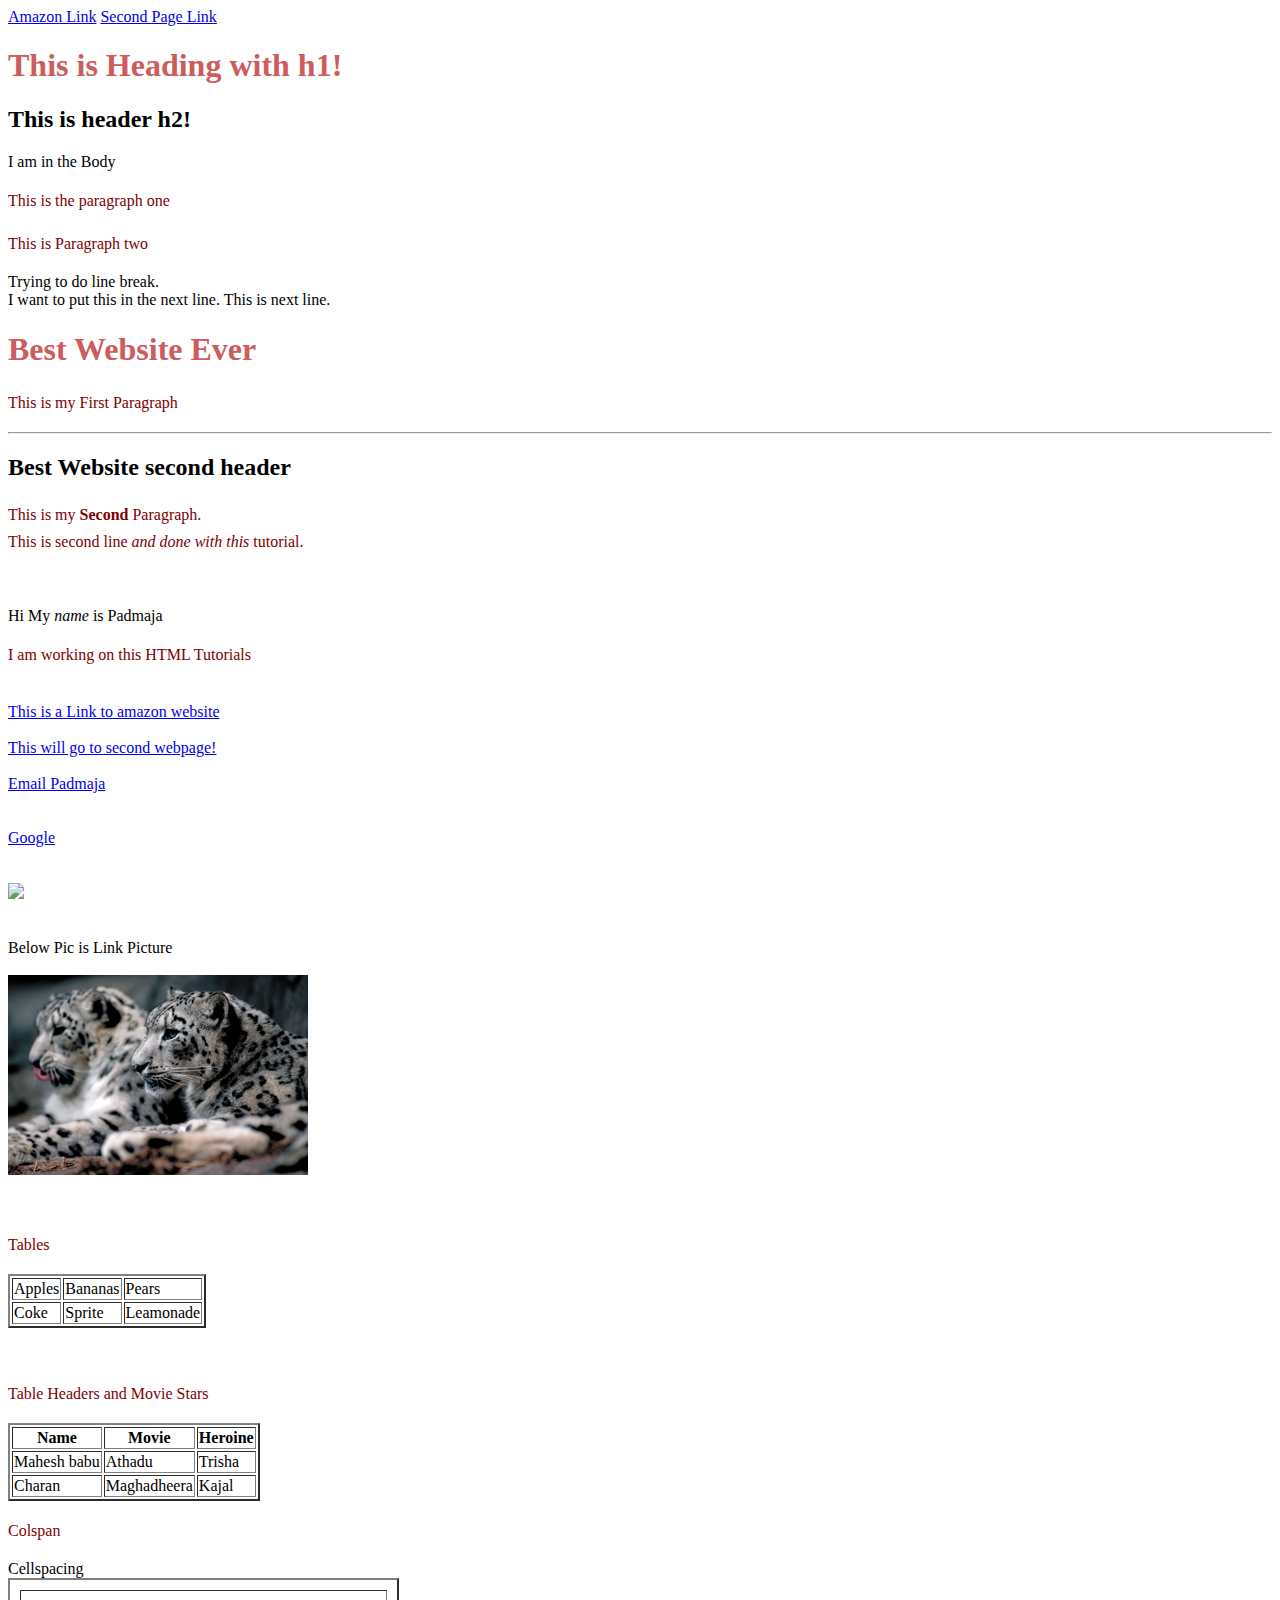
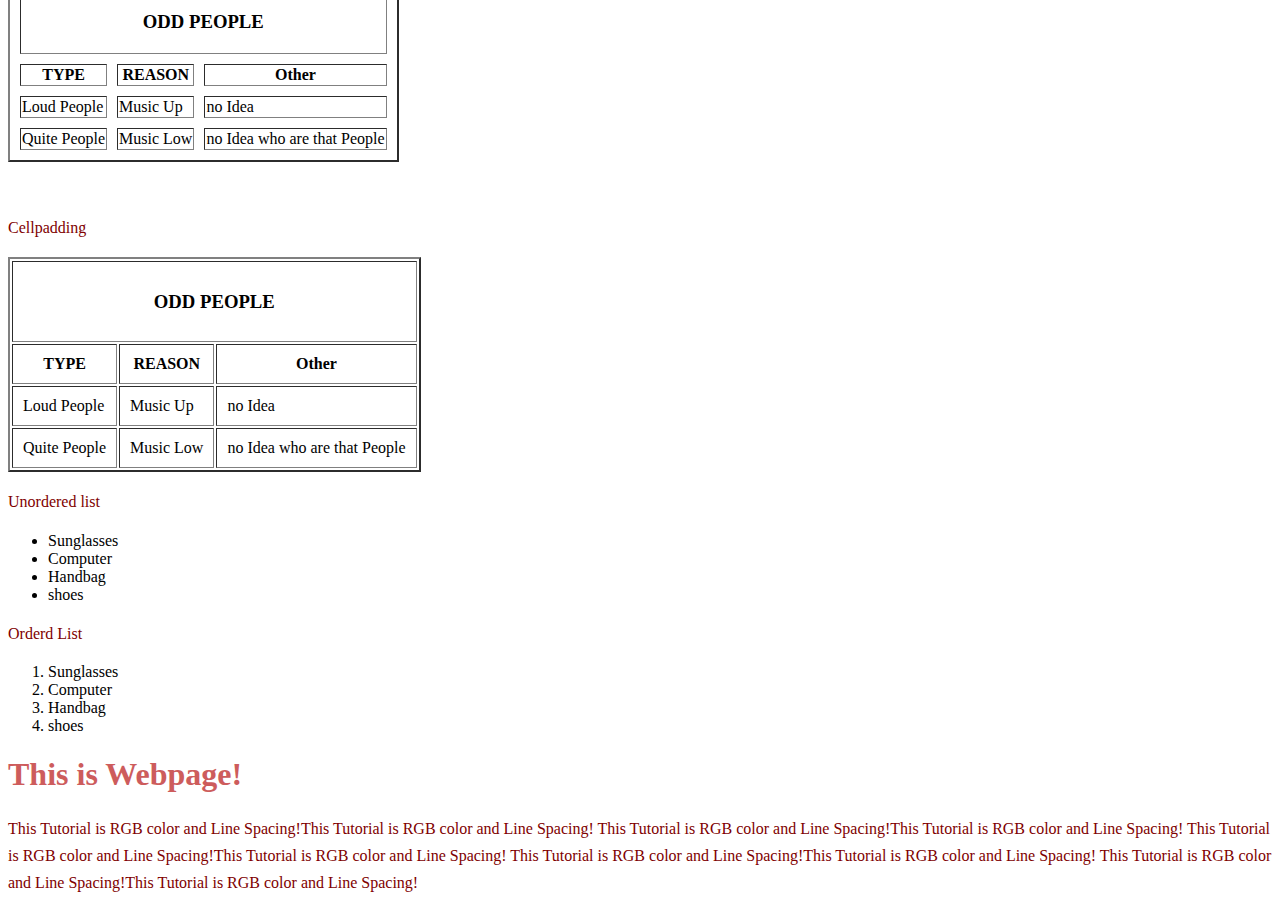
==== xhtml/Index2.html @ 04f7a707 "added a bunch of effects" ====
<!doctype html>

<html>
<head>
<title>This is the title</title>
</head>


<body>
<a href="#Amazon">Amazon Link</a>
<a href="#Second Page"> Second Page Link</a>

<h1>This is Heading with h1!</h1>
<h2>This is header h2!</h2>
I am in the Body

<p> This is the paragraph one</p>
<p> This is Paragraph two </p>

Trying to do line break. <br /> I want to put this in the next line. This is next line.

<h1>Best Website Ever</h1>
<p>This is my First Paragraph</p>

<hr />

<h2>Best Website second header </h2>
<p>This is my <strong> Second </strong> Paragraph.<br /> This is second line <em>and done with this </em>tutorial.</p>

<br />
<br />

<!-- change this paragraph under me-->
Hi My <em>name</em> is Padmaja

<p>I am working on this HTML Tutorials</p>

<br />
<a name="Amazon"></a>
<a href="http://amazon.com">This is a Link to amazon website</a>
<br />
<br />
<a name="Second Page"></a>
<a href="Second2.html">This will go to second webpage! </a>

<br />
<br />
<a href="mailto:padmajak21@gmail.com">Email Padmaja</a>

<br />
<br />
<br />

<a href="http://google.com" title="Awesome Search Engine"> Google</a>
<br />
<br />
<br />


<img src="penguins.jpg"  height="228" />
<br />
<br />
<br />
Below Pic is Link Picture
<br />
<br />
<a href="http://www.philadelphiazoo.org"><img src="Leopard.jpg"  /> </a>
<br />
<br />
<br />
<p>Tables</p>

<table border="2">
 <tr>
    <td>Apples</td>
	<td>Bananas</td>
	<td>Pears</td>
 </tr>
 <tr>
    <td>Coke</td>
	<td>Sprite</td>
	<td>Leamonade</td>
 </tr>
</table>
<br />
<br />

<p>Table Headers and Movie Stars</p>

<table border="2">
   <tr>
      <th>Name</th>
      <th> Movie</th>
      <th>Heroine	</th>
   </tr>
   <tr>
      <td>Mahesh babu </td>
	  <td>Athadu</td>
	  <td>Trisha </td>

   </tr>
   <tr>
      <td>Charan </td>
	  <td>Maghadheera</td>
	  <td>Kajal </td>

   </tr>
</table>

<p> Colspan  </p> <bt /> Cellspacing

<table border="2" cellspacing="10">
<tr>
   <th colspan="3"><h3>ODD PEOPLE</h3></th>
 </tr>
 <tr>
    <th>TYPE</th>
    <th> REASON</th>
	<th> Other</th>
 </tr>
     <td>Loud People</td>
	 <td>Music Up</td>
	 <td>no Idea</td>
 <tr>
     <td>Quite People</td>
	 <td>Music Low</td>
	 <td>no Idea who are that People</td>
 </tr>
 </table>
 <br />
 <br />
 <p>Cellpadding</p>

 <table border="2" cellpadding="10">
<tr>
   <th colspan="3"><h3>ODD PEOPLE</h3></th>
 </tr>
 <tr>
    <th>TYPE</th>
    <th> REASON</th>
	<th> Other</th>
 </tr>
     <td>Loud People</td>
	 <td>Music Up</td>
	 <td>no Idea</td>
 <tr>
     <td>Quite People</td>
	 <td>Music Low</td>
	 <td>no Idea who are that People</td>
 </tr>
 </table>

 <p> Unordered list</p>

 <ul>
    <li>Sunglasses</li>
	<li>Computer</li>
	<li>Handbag</li>
	<li>shoes</li>
 </ul>

 <p>Orderd List</p>
 <ol>
    <li>Sunglasses</li>
	<li>Computer</li>
	<li>Handbag</li>
	<li>shoes</li>
 </ol>

</body>

 <head>
 <style type="text/css">
 h1{color:#CD5C5C;}
 p {color:#800000		}
 p{line-height:170%;}

 </style>
 </head>

 <body>
 <h1>This is Webpage!</h1>

 <p>This Tutorial is RGB color and Line Spacing!This Tutorial is RGB color and Line Spacing!
 This Tutorial is RGB color and Line Spacing!This Tutorial is RGB color and Line Spacing!
 This Tutorial is RGB color and Line Spacing!This Tutorial is RGB color and Line Spacing!
 This Tutorial is RGB color and Line Spacing!This Tutorial is RGB color and Line Spacing!
 This Tutorial is RGB color and Line Spacing!This Tutorial is RGB color and Line Spacing!
 </p>

 </body>




</html>
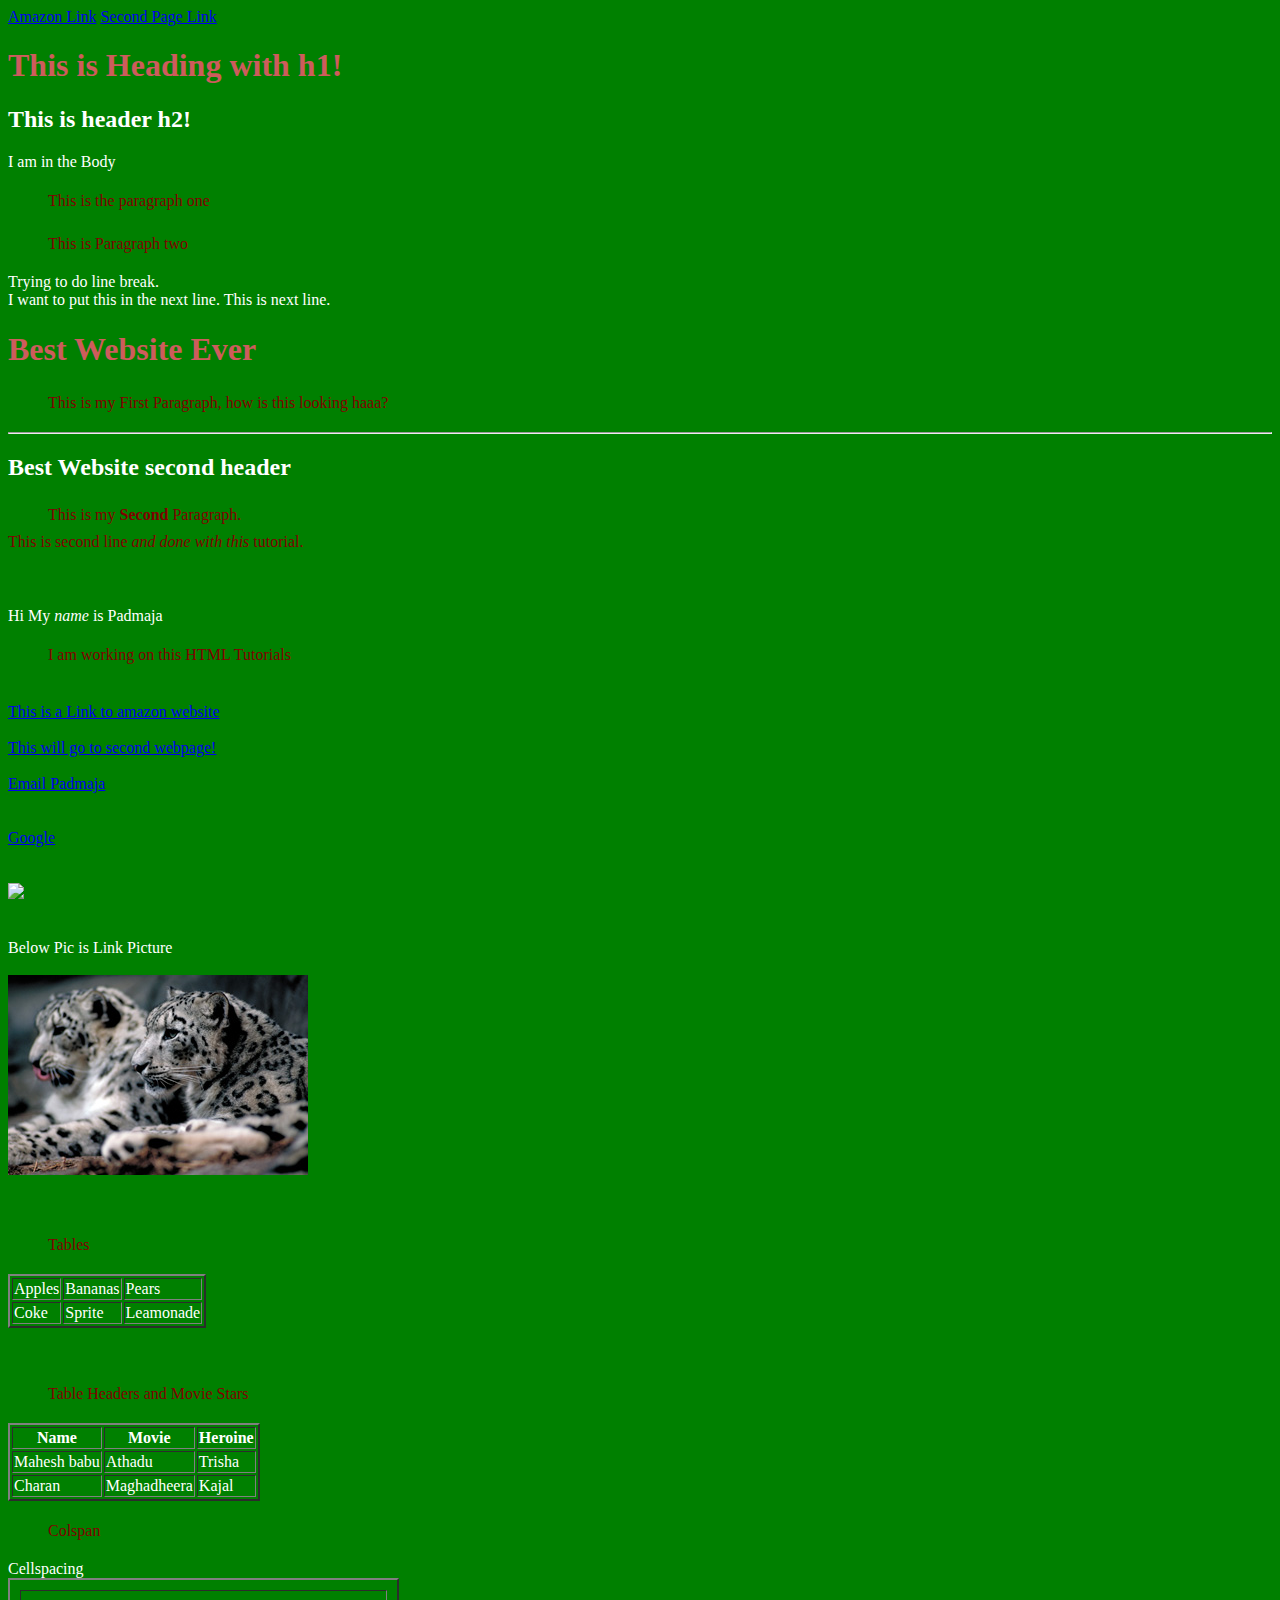
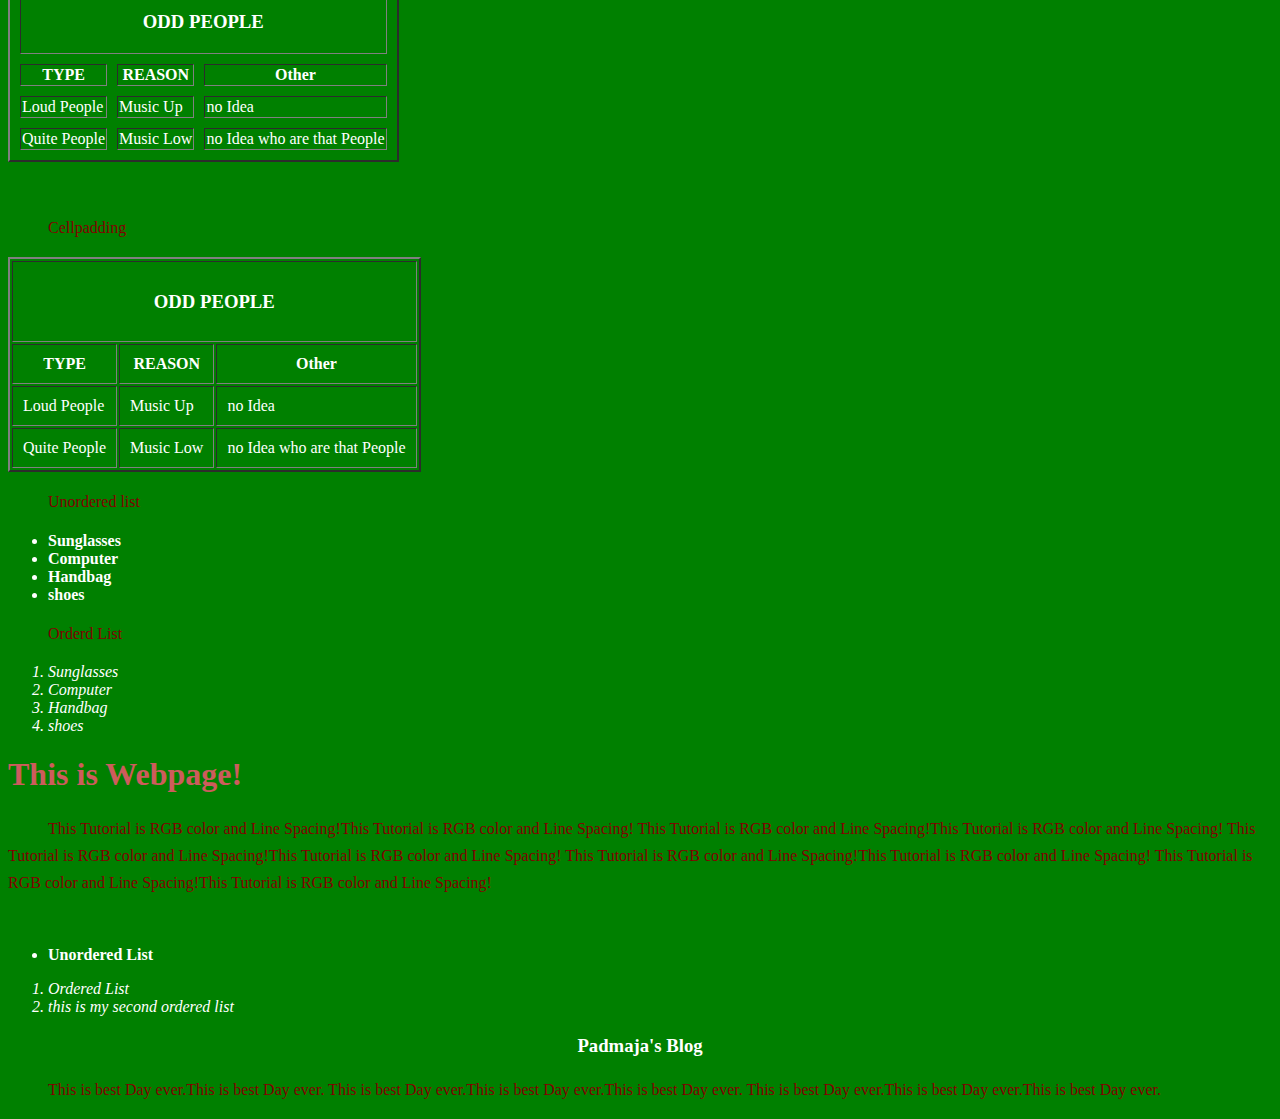
==== commit 1312c675: "some updates" ====
--- a/xhtml/Index2.html
+++ b/xhtml/Index2.html
@@ -20,7 +20,7 @@
 Trying to do line break. <br /> I want to put this in the next line. This is next line.
 
 <h1>Best Website Ever</h1>
-<p>This is my First Paragraph</p>
+<p>This is my First Paragraph, how is this looking haaa?</p>
 
 <hr />
 
@@ -171,11 +171,22 @@
 
  <head>
  <style type="text/css">
- h1{color:#CD5C5C;}
+     body {background-color:green;
+     color:white;}
+
+     h1{color:#CD5C5C;}
  p {color:#800000		}
  p{line-height:170%;}
 
+     ul {font-weight:bold;}
+     ol {font-style:italic;}
+
+     h3{text-align:center;}
+     p {text-indent: 40px;}
+
  </style>
+
+
  </head>
 
  <body>
@@ -188,6 +199,26 @@
  This Tutorial is RGB color and Line Spacing!This Tutorial is RGB color and Line Spacing!
  </p>
 
+     </br>
+
+    <ul>
+        <li>Unordered List
+        </li>
+    </ul>
+
+    <ol>
+        <li>Ordered List
+            </li>
+
+        <li>this is my second ordered list</li>
+
+    </ol>
+<h3> Padmaja's Blog</h3>
+    <p> This is best Day ever.This is best Day ever.
+    This is best Day ever.This is best Day ever.This is best Day ever.
+        This is best Day ever.This is best Day ever.This is best Day ever.
+    </p>
+
  </body>
 
 
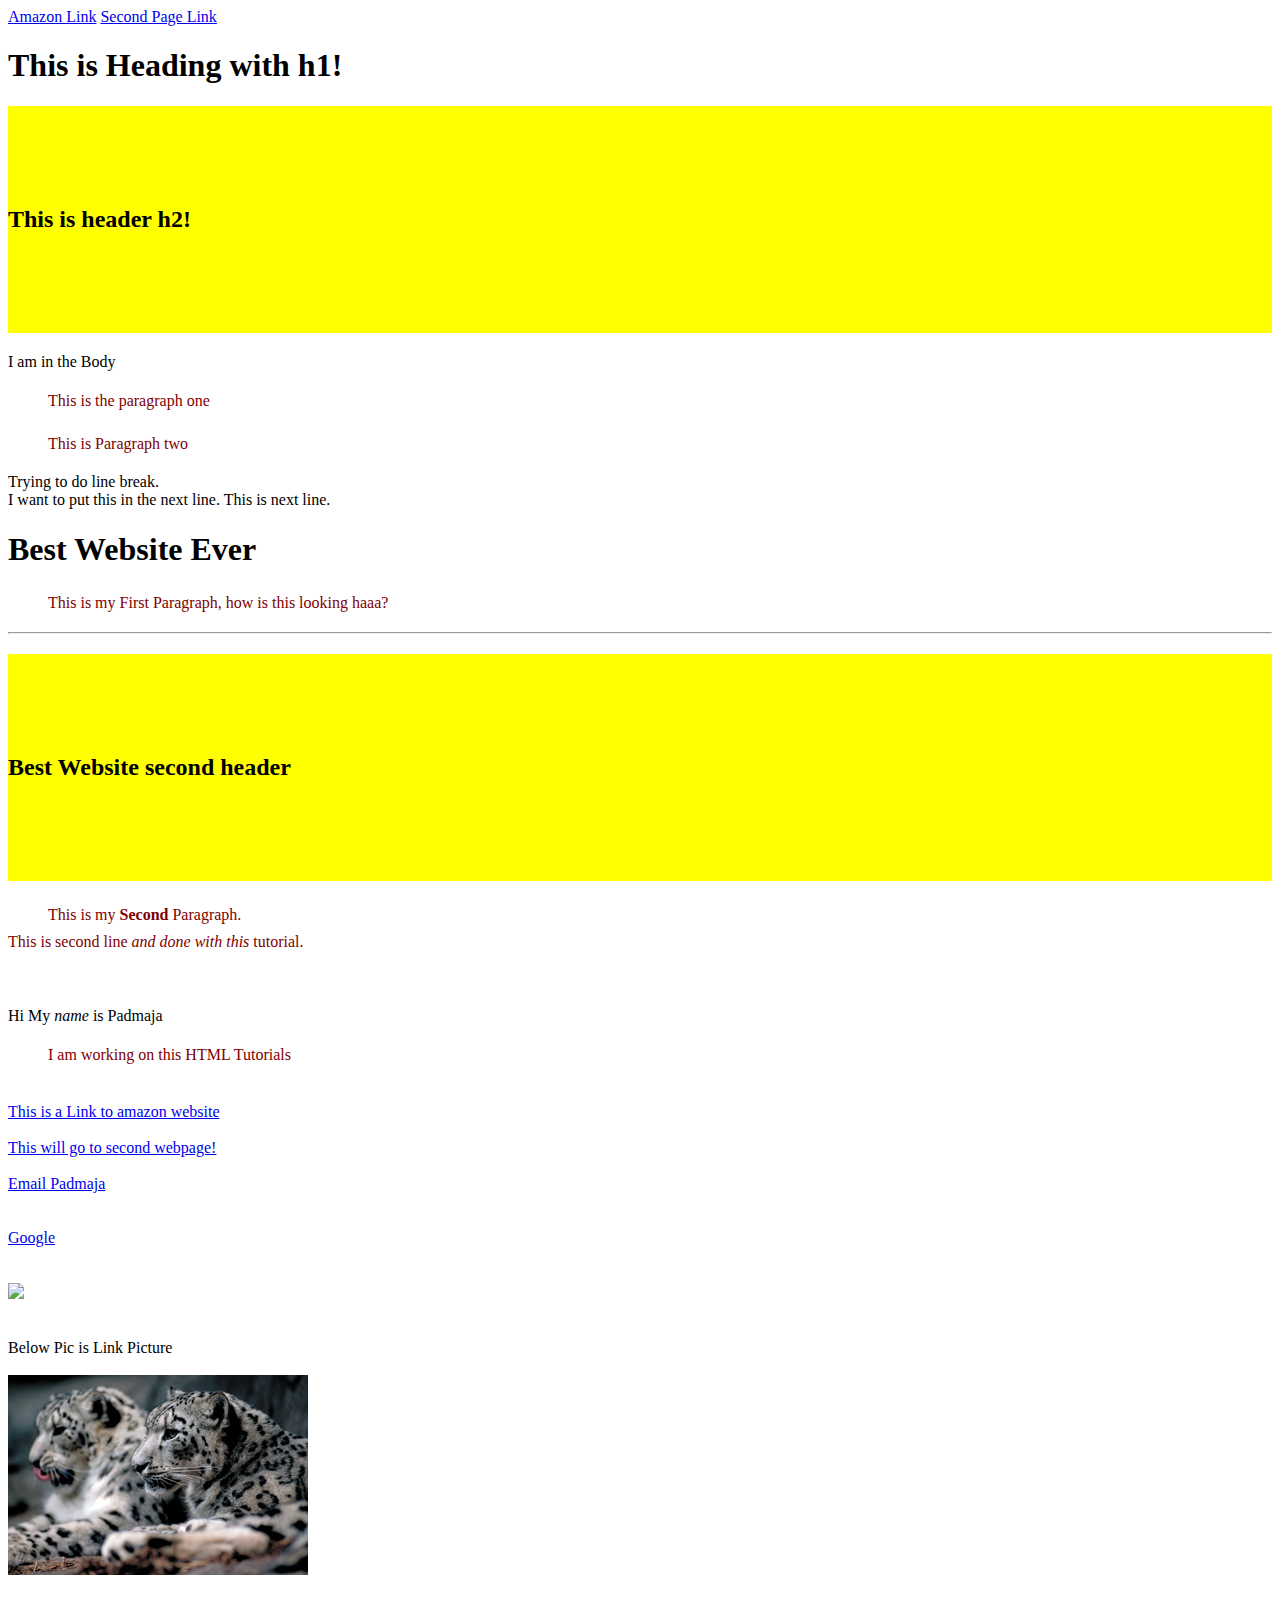
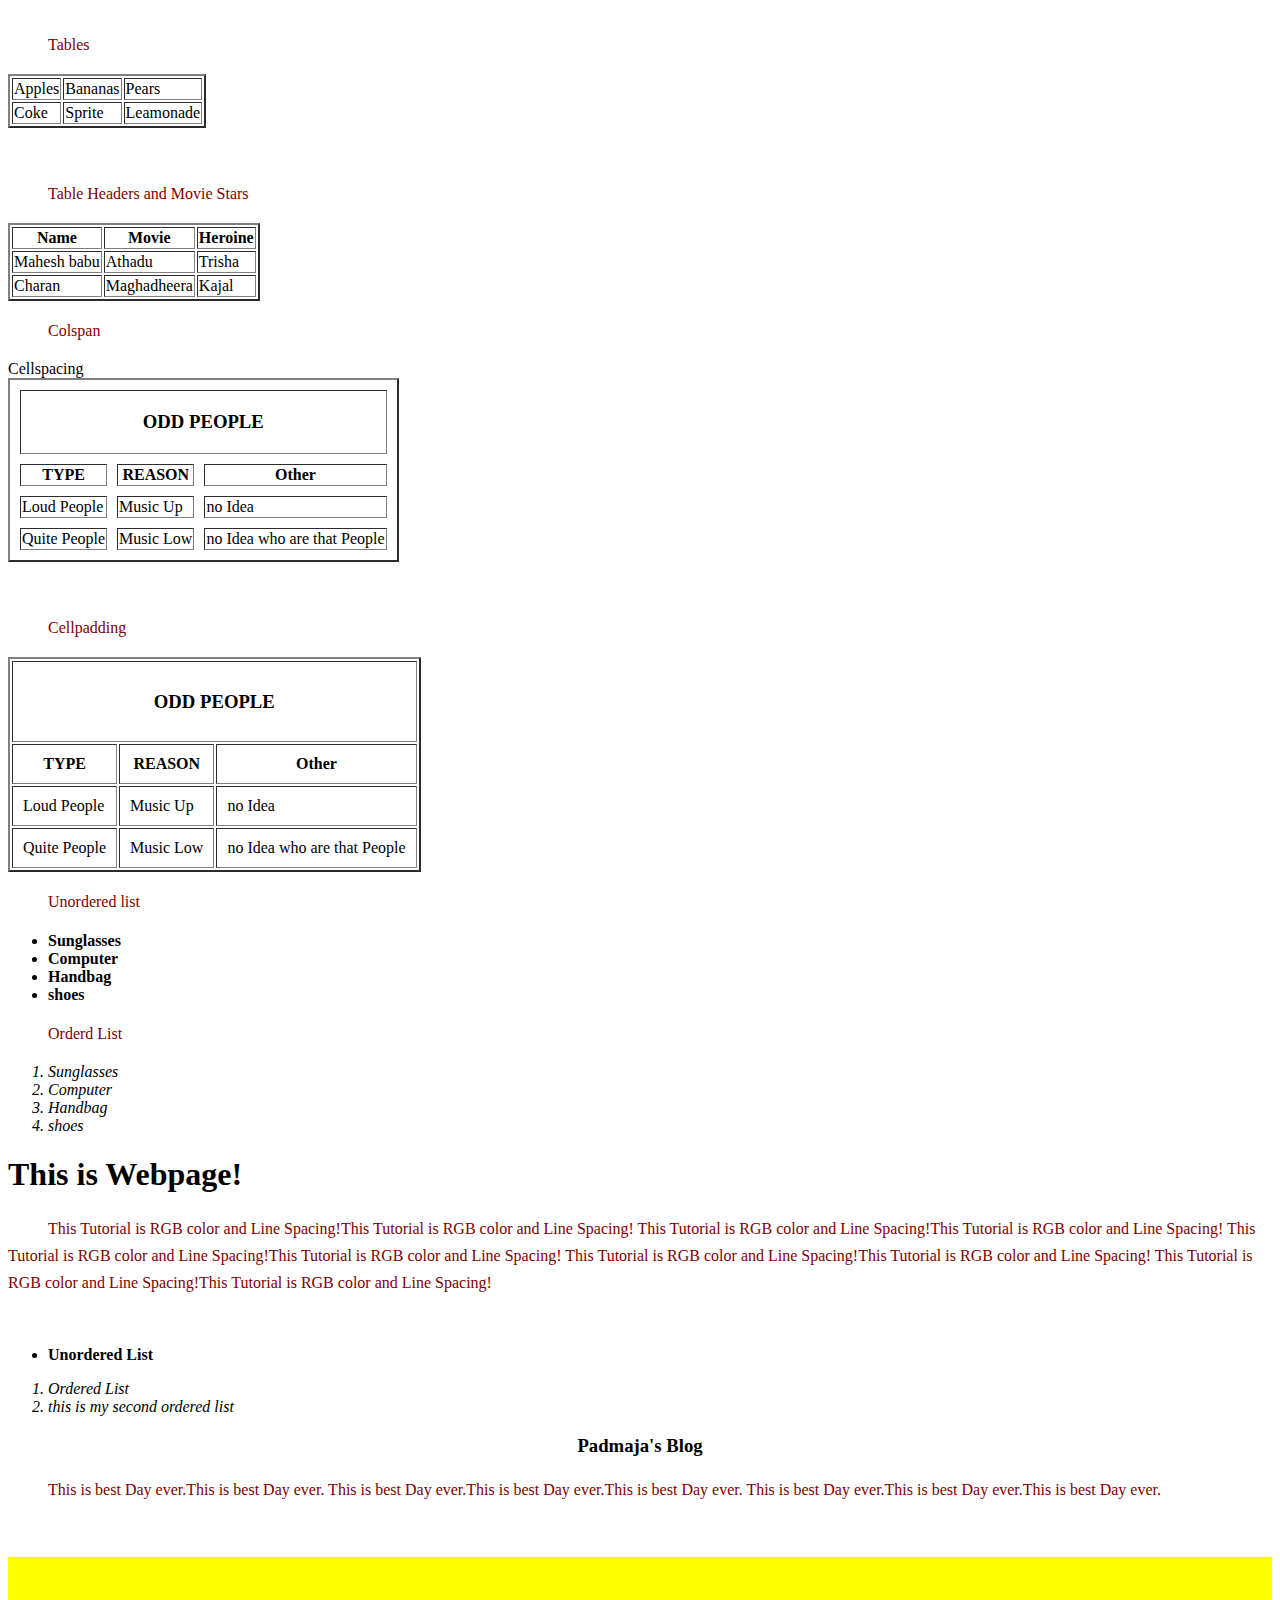
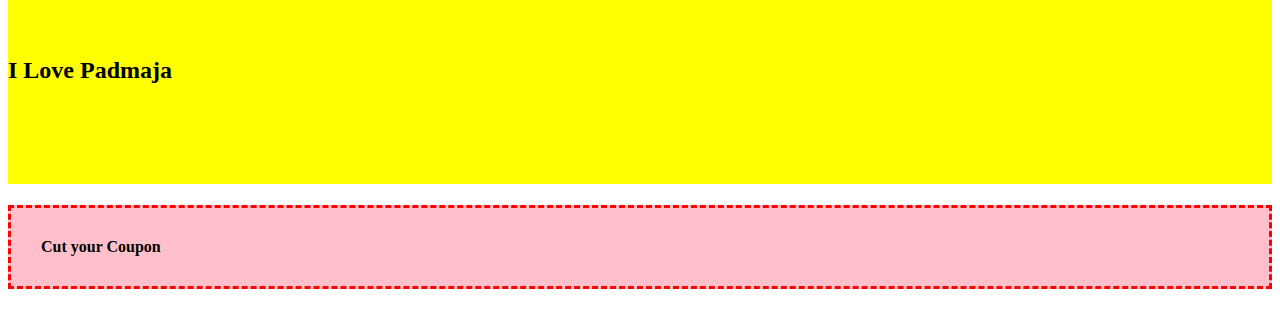
==== commit a0040ecd: "did cellpadding" ====
--- a/xhtml/Index2.html
+++ b/xhtml/Index2.html
@@ -171,10 +171,21 @@
 
  <head>
  <style type="text/css">
-     body {background-color:green;
-     color:white;}
-
-     h1{color:#CD5C5C;}
+
+     h2 {background-color:yellow;
+        padding-top: 100px;
+        padding-bottom:100px; }
+
+     h4 {background-color:pink;
+          padding:30px;
+      border-color: red;
+     border-width: 3px;
+     border-style: dashed;}
+
+
+
+
+
  p {color:#800000		}
  p{line-height:170%;}
 
@@ -219,6 +230,13 @@
         This is best Day ever.This is best Day ever.This is best Day ever.
     </p>
 
+    <br />
+
+
+    <h2>I Love Padmaja</h2>
+
+
+    <h4>Cut your Coupon</h4>
  </body>
 
 
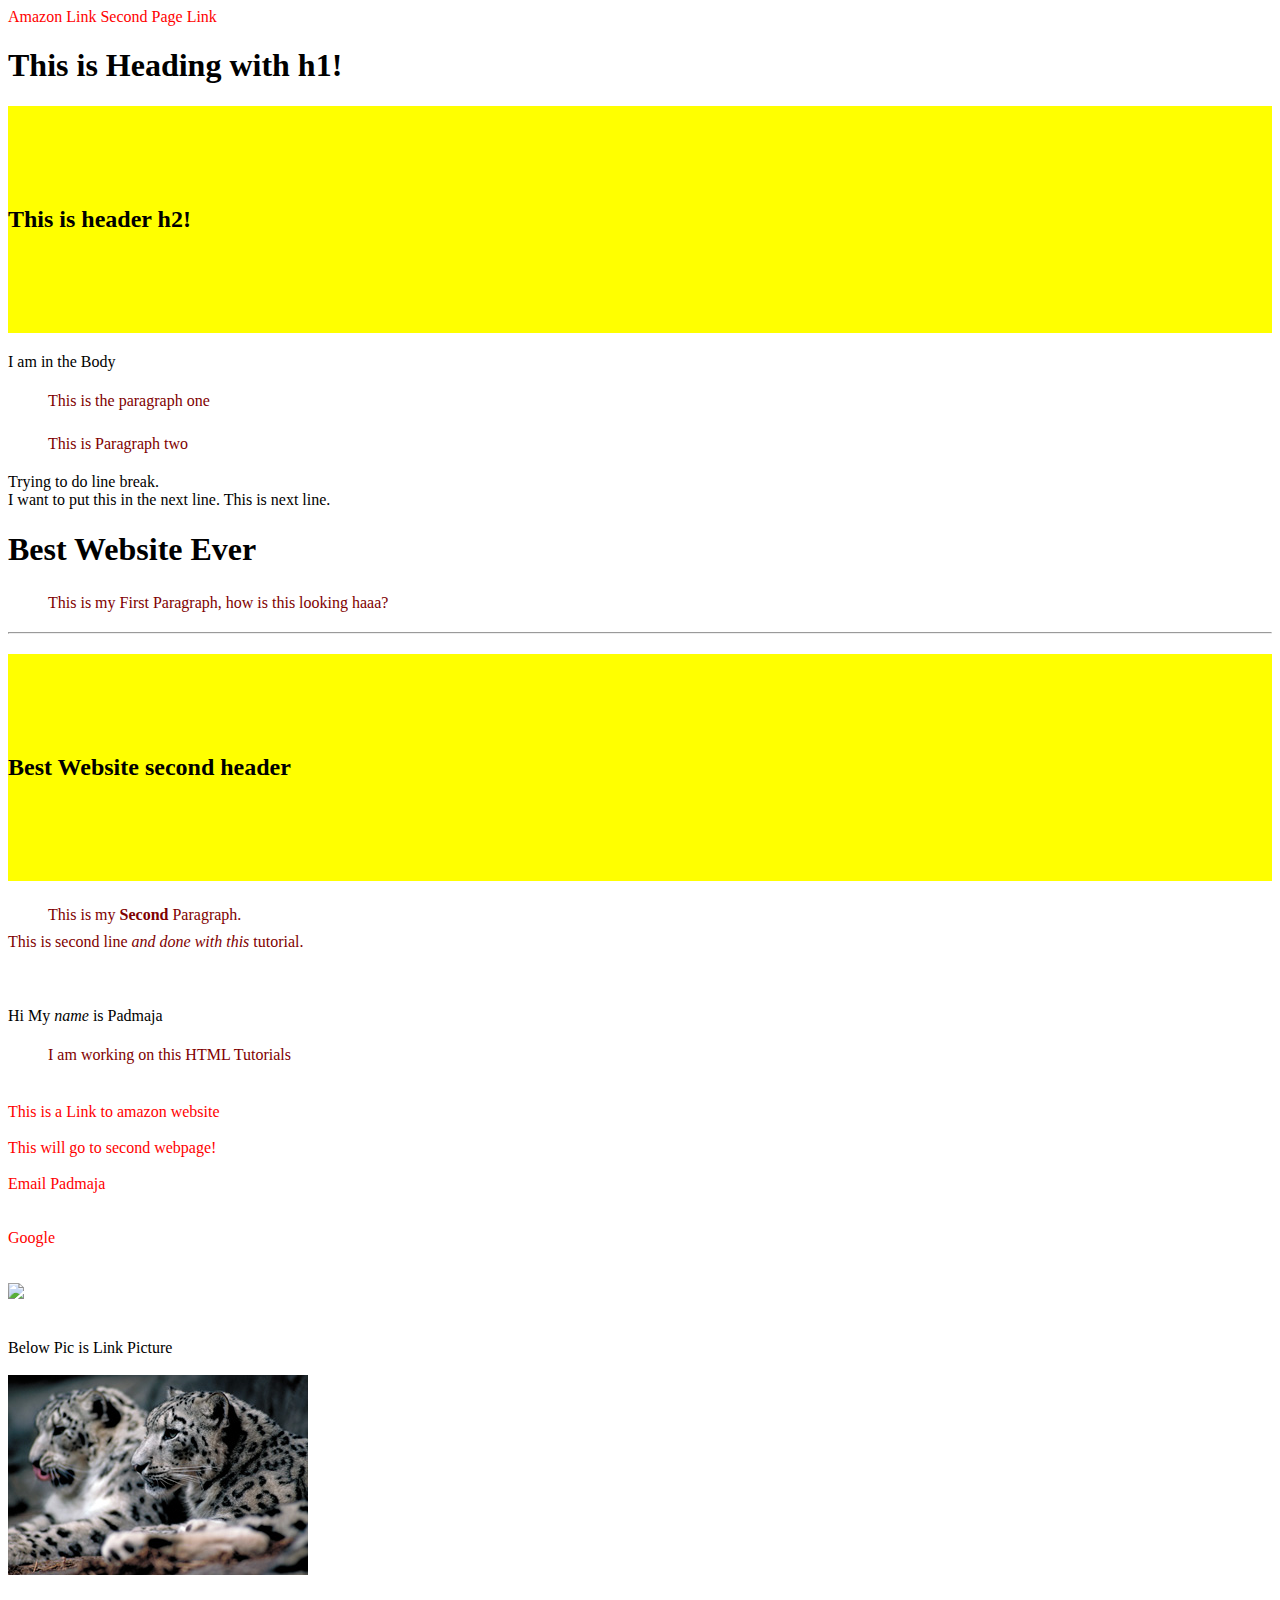
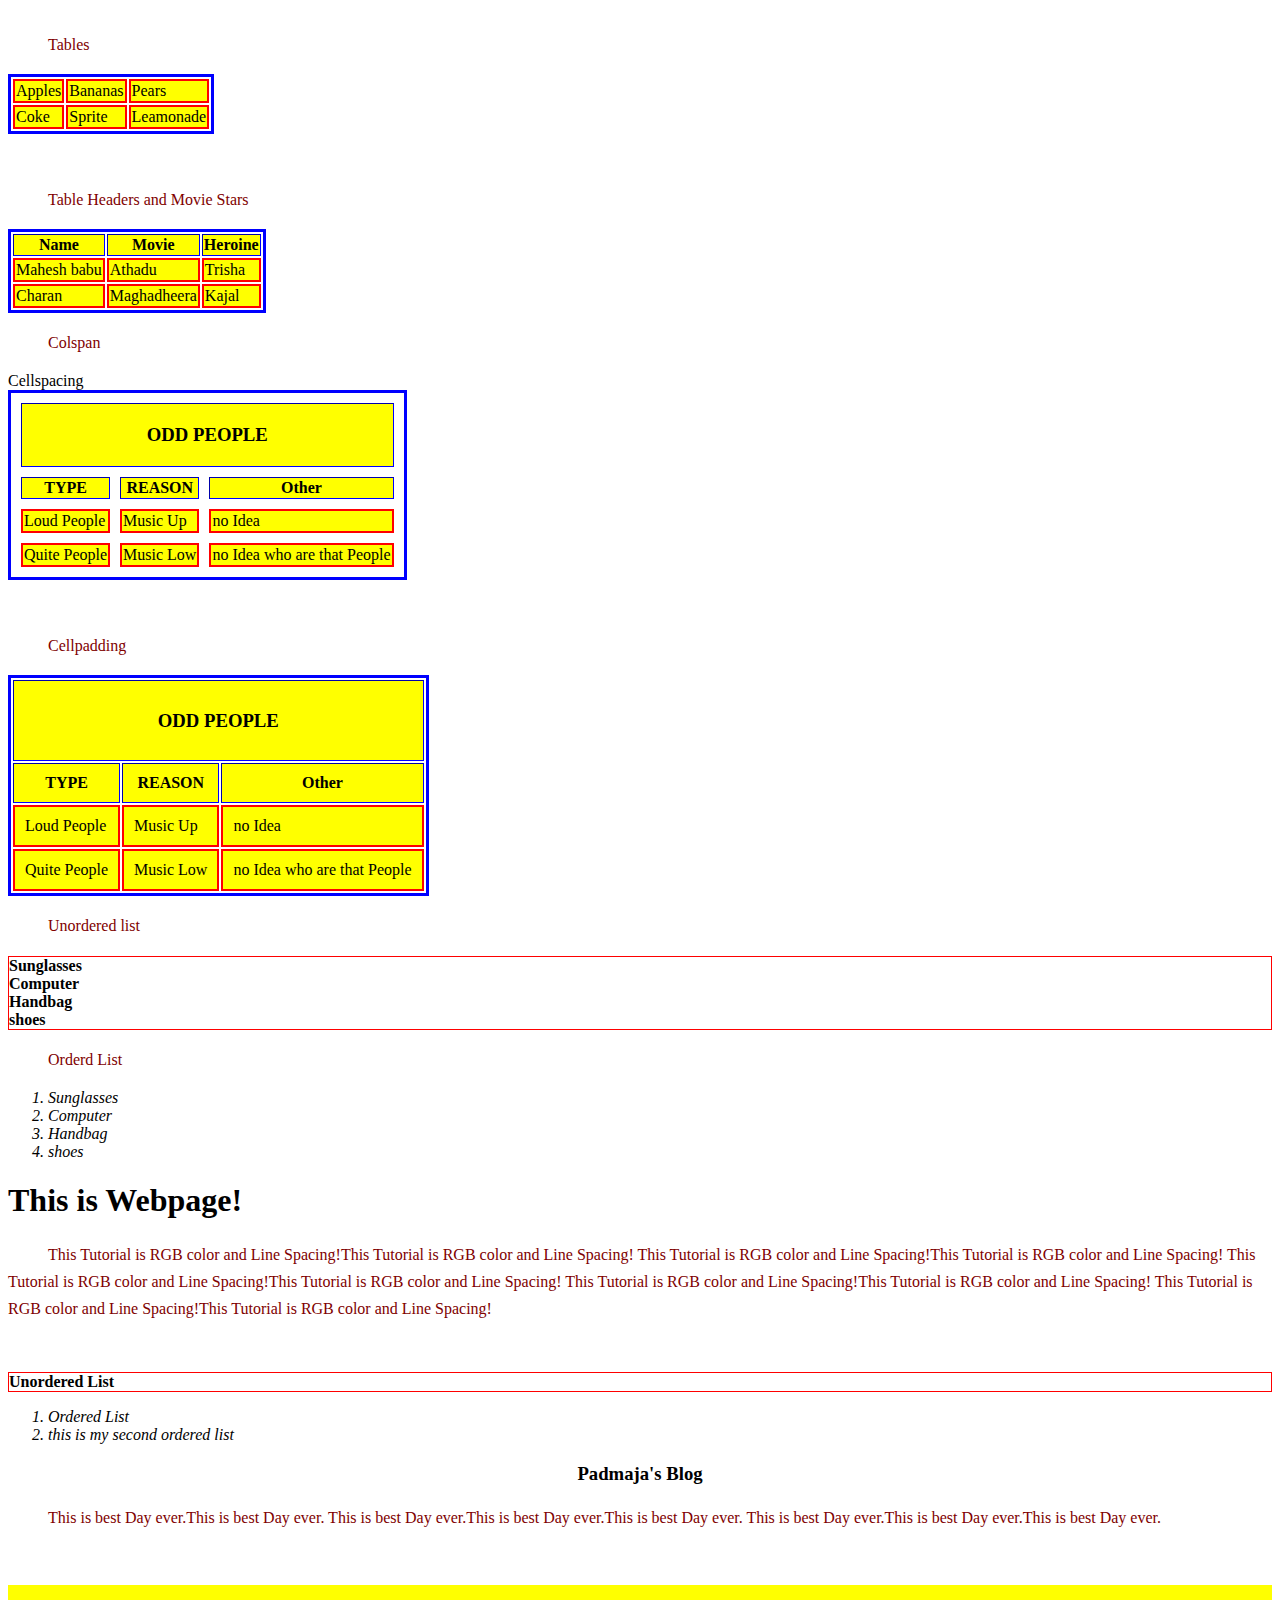
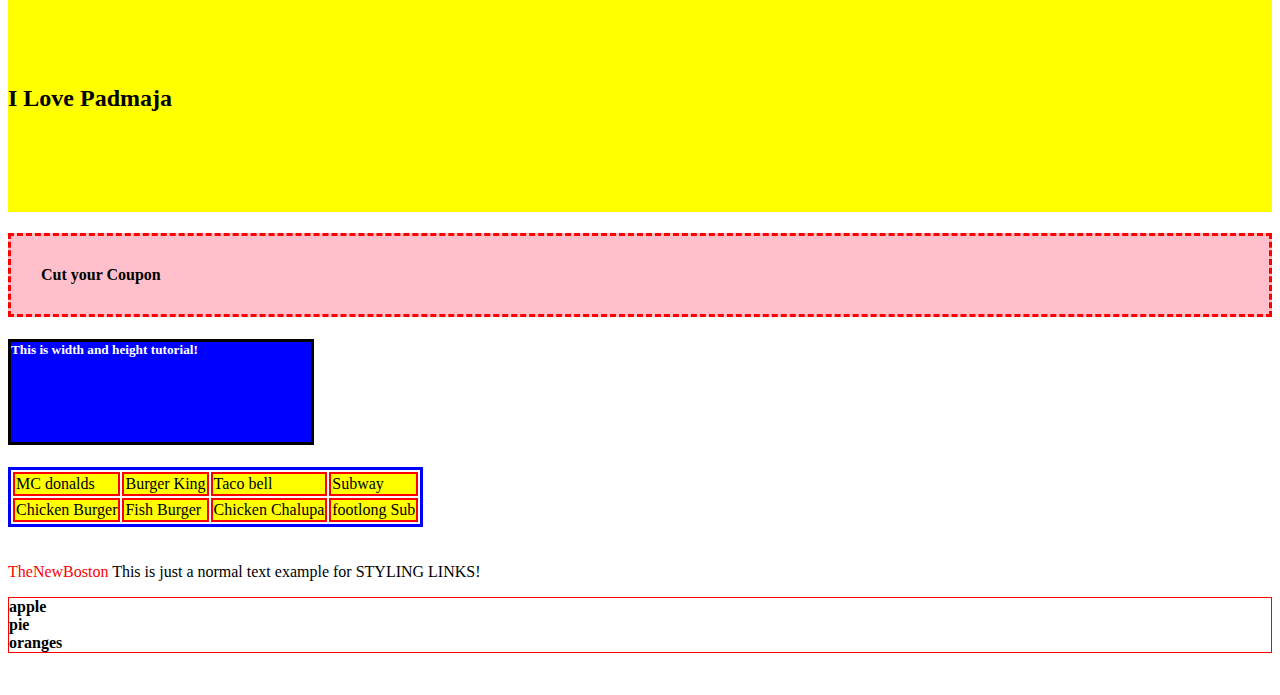
==== commit b7965f97: "updates" ====
--- a/xhtml/Index2.html
+++ b/xhtml/Index2.html
@@ -172,6 +172,16 @@
  <head>
  <style type="text/css">
 
+     a:link{color:red;
+             text-decoration:none;}
+     a:visited{color:green;}
+     a:hover{background-color: blue;
+             color:white;
+            text-decoration:underline;
+                 font-weight:bold;}
+      a:active{background-color:orange; }
+
+
      h2 {background-color:yellow;
         padding-top: 100px;
         padding-bottom:100px; }
@@ -181,12 +191,7 @@
       border-color: red;
      border-width: 3px;
      border-style: dashed;}
-
-
-
-
-
- p {color:#800000		}
+p {color:#800000		}
  p{line-height:170%;}
 
      ul {font-weight:bold;}
@@ -194,6 +199,21 @@
 
      h3{text-align:center;}
      p {text-indent: 40px;}
+
+     h5 {background-color:blue;
+         color:white;
+         width:300px;
+         height:100px;
+         border: 3px solid black }
+
+     table {border: 3px solid blue;}
+     tr{background-color:yellow; }
+     td{border:2px solid red;}
+
+
+     ul {border:1px solid red;
+         list-style-type:none;
+          padding:0;}
 
  </style>
 
@@ -237,7 +257,46 @@
 
 
     <h4>Cut your Coupon</h4>
- </body>
+
+    <h5>This is width and height tutorial!</h5>
+
+   <table>
+       <tr>
+           <td>MC donalds </td>
+           <td> Burger King</td>
+           <td>Taco bell </td>
+           <td> Subway</td>
+       </tr>
+
+       <tr>
+           <td>Chicken Burger </td>
+           <td> Fish Burger</td>
+           <td>Chicken Chalupa </td>
+           <td> footlong Sub</td>
+       </tr>
+
+     </table>
+    <br/>
+    <br/>
+
+ <a href="http://thenewboston.com">TheNewBoston</a>
+    This is just a normal text example for STYLING LINKS!
+
+    <ul>
+        <li>apple</li>
+        <li>pie</li>
+        <li>oranges</li>
+
+    </ul>
+
+
+<br/>
+
+
+
+
+
+    </body>
 
 
 
